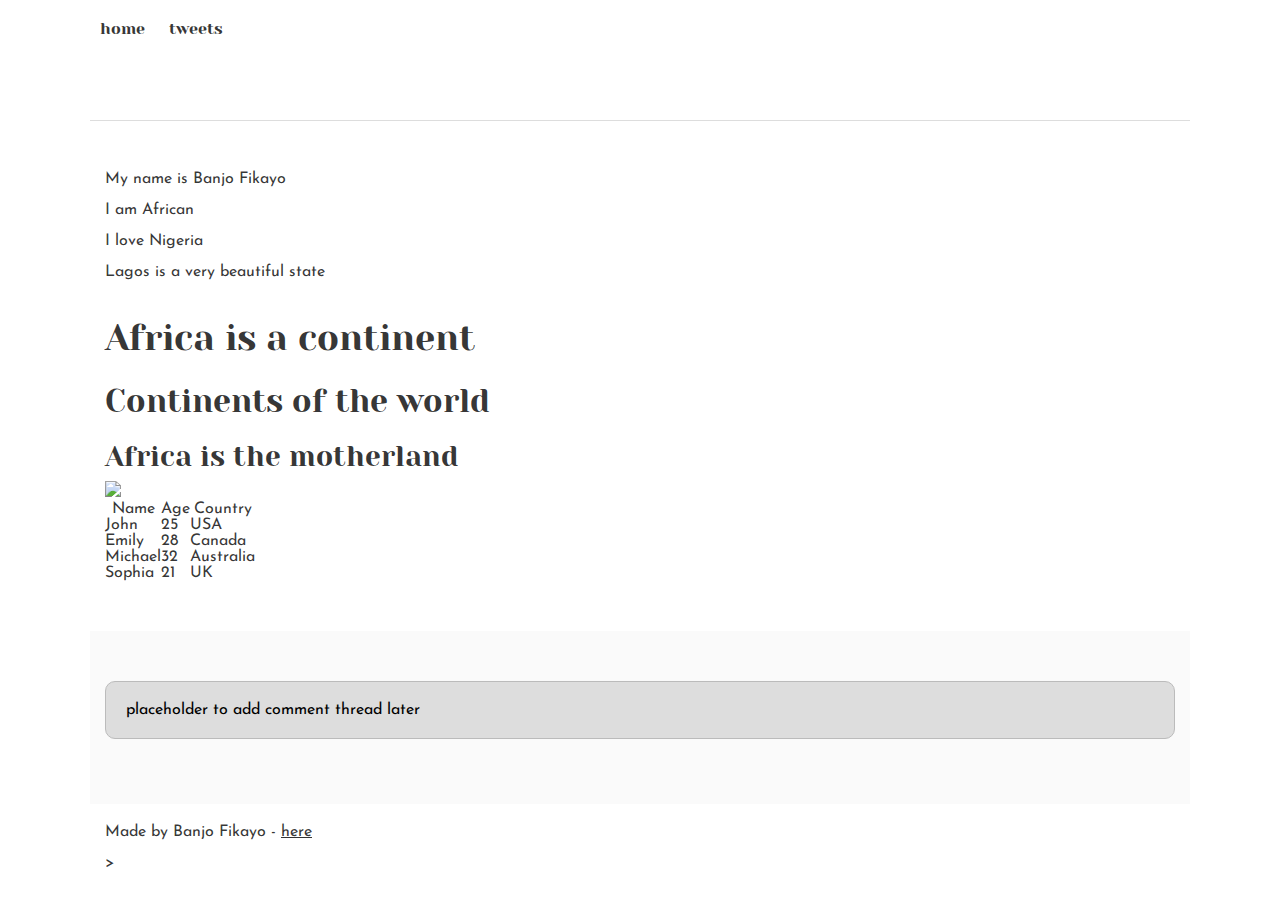
==== css_basic/index.html @ 17f0d618 "adding css" ====
<!DOCTYPE html>
<html lang="en">
  <head>
    <meta charset="UTF-8" />
    <meta http-equiv="X-UA-Compatible" content="IE=edge" />
    <meta name="viewport" content="width=device-width, initial-scale=1.0" />
    <title>Document</title>
    <link href="base.css" rel="stylesheet">
    <link href="styles.css" rel="stylesheet">
  </head>
  <body>
    <header>
      <ul>
        <li><a href="index.html"> home</a></li>
        <li><a href="tweets.html"> tweets</a></li>
      </ul>
    </header>
    <main>
      <article>
        <p>My name is Banjo Fikayo</p>
        <p>I am African</p>
        <p>I love Nigeria</p>
        <p>Lagos is a very beautiful state</p>

        <h1>Africa is a continent</h1>
        <h2>Continents of the world</h2>
        <h3>Africa is the motherland</h3>
        <a href="https://www.alxafrica.com/" target="_blank">
          <img src="https://i.ibb.co/gTDZZT8/ALX-Logo-07.png " />
        </a>
        <table border="1">
            <thead>
              <tr>
                <th>Name</th>
                <th>Age</th>
                <th>Country</th>
              </tr>
            </thead>
            <tbody>
              <tr>
                <td>John</td>
                <td>25</td>
                <td>USA</td>
              </tr>
              <tr>
                <td>Emily</td>
                <td>28</td>
                <td>Canada</td>
              </tr>
              <tr>
                <td>Michael</td>
                <td>32</td>
                <td>Australia</td>
              </tr>
              <tr>
                <td>Sophia</td>
                <td>21</td>
                <td>UK</td>
              </tr>
            </tbody>
          </table>
      </article>
      <aside>
        <p>placeholder to add comment thread later</p>
      </aside>
    </main>
    <footer>
      <p>
        <p>Made by Banjo Fikayo - <a href="https://www.github.com/bozpup" target="_blank">here</a></p>>
      
      </p>
    </footer>
  </body>
</html>
---- css_basic/base.css ----
/* Importing webfonts */
/* (If you're learning CSS, you should disregard that) */

@import url(https://fonts.googleapis.com/css?family=Yeseva+One);
@import url(https://fonts.googleapis.com/css?family=Josefin+Sans:400,700,700italic,400italic);

/* CSS reset rules */

html,
body {
  height: 100%;
  min-height: 100%;
}
html,
body,
div,
span,
applet,
object,
iframe,
h1,
h2,
h3,
h4,
h5,
h6,
p,
blockquote,
pre,
a,
abbr,
acronym,
address,
big,
cite,
code,
del,
dfn,
img,
ins,
kbd,
q,
s,
samp,
small,
strike,
sub,
sup,
tt,
var,
b,
u,
i,
center,
dl,
dt,
dd,
fieldset,
form,
label,
legend,
table,
caption,
tbody,
tfoot,
thead,
tr,
th,
td,
article,
aside,
canvas,
details,
embed,
figure,
figcaption,
footer,
header,
hgroup,
menu,
nav,
output,
ruby,
section,
summary,
time,
mark,
audio,
video {
  margin: 0;
  padding: 0;
  border: 0;
  font-size: 100%;
  font: inherit;
  vertical-align: baseline;
}
/* HTML5 display-role reset for older browsers */
article,
aside,
details,
figcaption,
figure,
footer,
header,
hgroup,
menu,
nav,
section {
  display: block;
}
body {
  line-height: 1;
}
blockquote,
q {
  quotes: none;
}
blockquote:before,
blockquote:after,
q:before,
q:after {
  content: "";
  content: none;
}
table {
  border-collapse: collapse;
  border-spacing: 0;
}

/* Fonts and colors */

body {
  font-family: "Josefin Sans", serif;
  color: rgba(0, 0, 0, 0.8);
}
h1,
h2,
h3,
h4,
h5,
h6,
header {
  font-family: "Yeseva One", sans-serif;
}
article {
}
header {
  border-bottom: 1px solid rgb(221, 221, 221);
  transition: border-bottom-color 1s ease;
}
header a {
  color: rgba(0, 0, 0, 0.8);
}
aside {
  background: #fafafa;
}
aside p {
  border: 1px solid #bbb;
  background: #ddd;
  color: black;
}
footer a {
  color: rgba(0, 0, 0, 0.8);
}
a {
  color: #f80002;
}

/* Positioning and margins */

@media (min-width: 1100px) {
  body {
    width: 1100px;
    margin: 0 auto;
  }
}

article {
  padding: 50px 15px;
}
article > *:first-child {
  margin-top: 0;
}
aside {
  padding: 50px 15px;
}
header .right {
  float: right;
  margin: 0 10px 15px;
}

/* Header */
header {
  padding: 20px 0;
  height: 80px;
}
header ul {
  list-style: none;
  margin: 0;
  padding: 0;
}
header li {
  display: inline;
  vertical-align: middle;
}
header li:first-child {
  margin: 0;
}
header li a {
  margin: 0 10px;
}
header li.logo {
  font-size: 36px;
}
header a {
  text-decoration: none;
}

/* Aside */

aside p {
  border-radius: 10px;
  padding: 20px 20px;
}

/* Footer */

footer {
  padding: 5px 15px;
  height: 80px;
}

/* Text styles and margins */

p {
  margin-bottom: 15px;
}
h1 {
  font-size: 36px;
  margin: 40px 0 20px;
}
h2 {
  font-size: 32px;
  margin: 30px 0 15px;
}
h3 {
  font-size: 28px;
  margin: 25px 0 10px;
}
h4 {
  font-size: 20px;
  font-weight: bold;
  margin: 20px 0 10px;
}
h5 {
  font-size: 18px;
  font-weight: bold;
  margin: 15px 0 10px;
}
h6 {
  font-weight: bold;
  margin: 5px 0;
}

@media (max-width: 800px) {
  body.works_on_smartphone {
    display: block;
  }
  body.works_on_smartphone main {
    display: block;
  }
  header .right {
    float: none;
  }
}
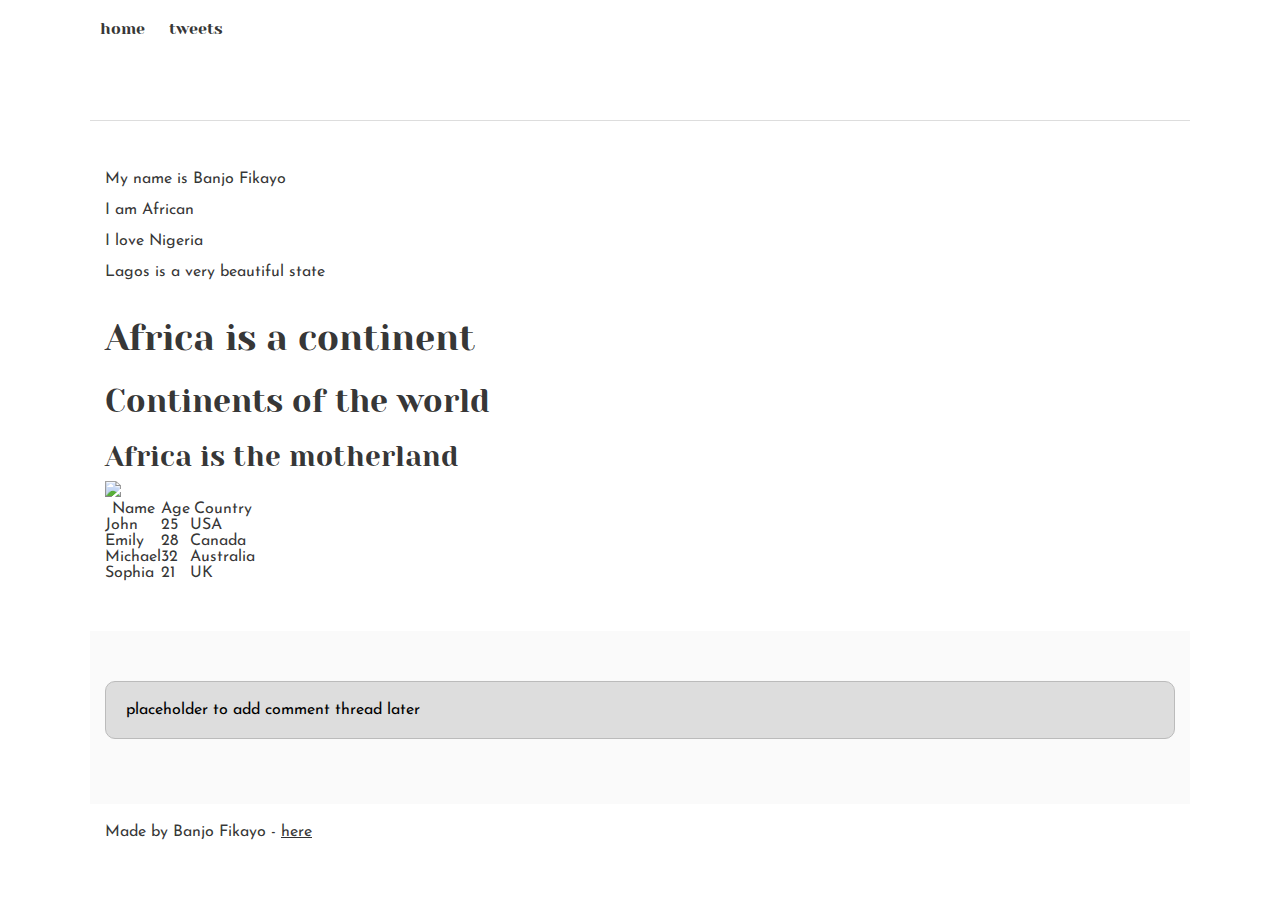
==== commit a3abda28: "adding css" ====
--- a/css_basic/index.html
+++ b/css_basic/index.html
@@ -66,7 +66,7 @@
     </main>
     <footer>
       <p>
-        <p>Made by Banjo Fikayo - <a href="https://www.github.com/bozpup" target="_blank">here</a></p>>
+        <p>Made by Banjo Fikayo - <a href="https://www.github.com/bozpup" target="_blank">here</a></p>
       
       </p>
     </footer>
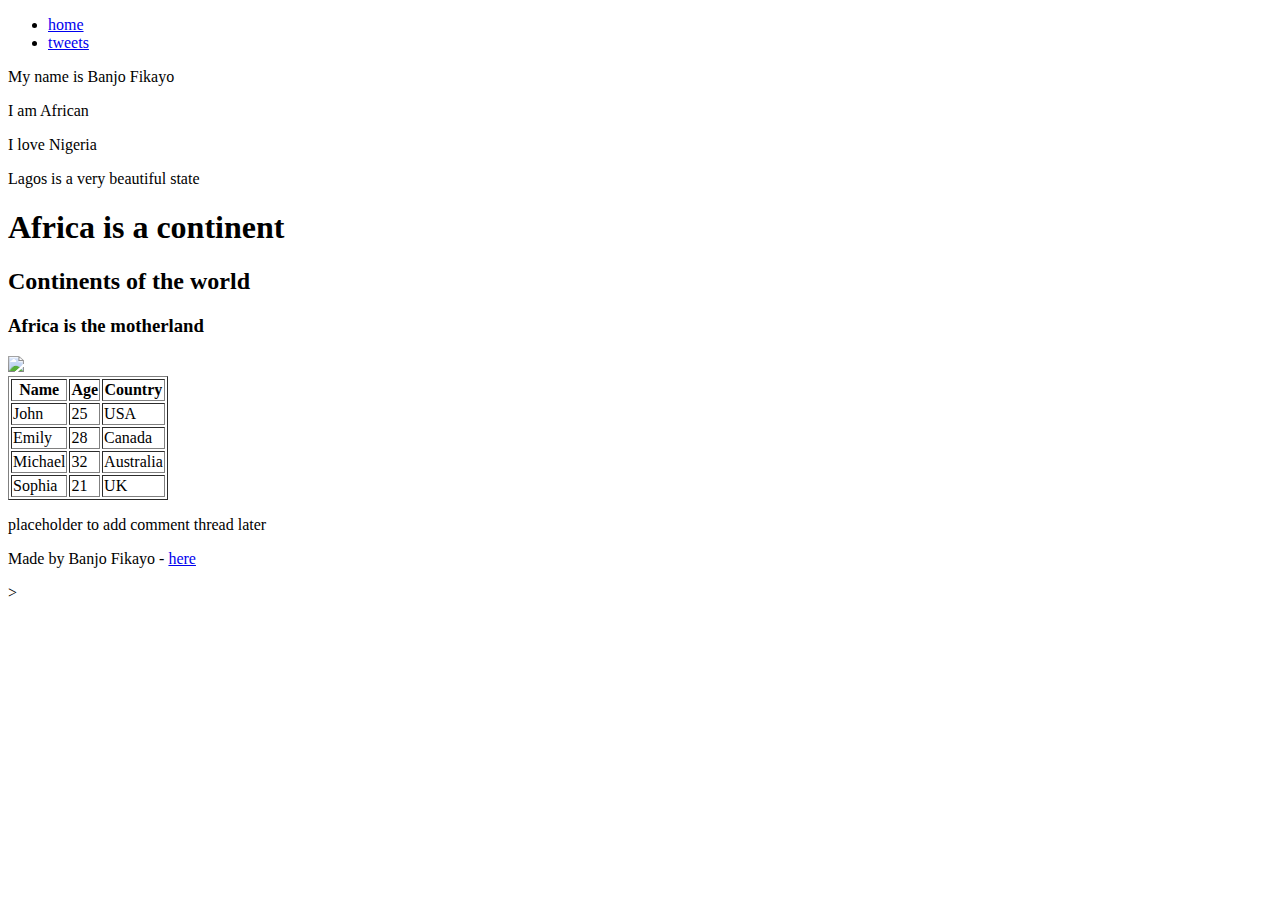
==== commit b9c7741a: "adding css" ====
--- a/css_basic/index.html
+++ b/css_basic/index.html
@@ -5,8 +5,6 @@
     <meta http-equiv="X-UA-Compatible" content="IE=edge" />
     <meta name="viewport" content="width=device-width, initial-scale=1.0" />
     <title>Document</title>
-    <link href="base.css" rel="stylesheet">
-    <link href="styles.css" rel="stylesheet">
   </head>
   <body>
     <header>
@@ -66,7 +64,7 @@
     </main>
     <footer>
       <p>
-        <p>Made by Banjo Fikayo - <a href="https://www.github.com/bozpup" target="_blank">here</a></p>
+        <p>Made by Banjo Fikayo - <a href="https://www.github.com/bozpup" target="_blank">here</a></p>>
       
       </p>
     </footer>
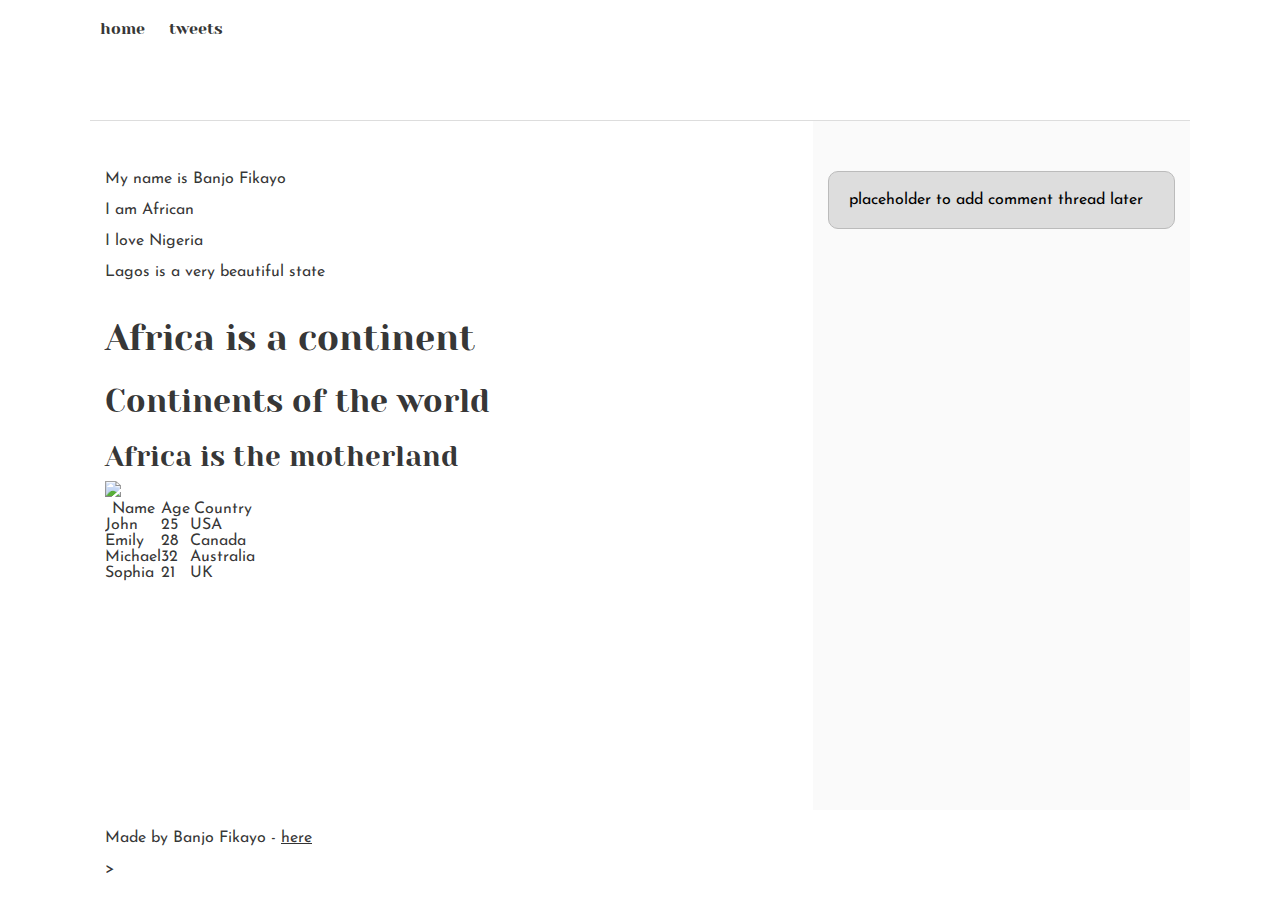
==== commit 06a12e61: "adding css" ====
--- a/css_basic/index.html
+++ b/css_basic/index.html
@@ -5,6 +5,8 @@
     <meta http-equiv="X-UA-Compatible" content="IE=edge" />
     <meta name="viewport" content="width=device-width, initial-scale=1.0" />
     <title>Document</title>
+    <link href="base.css" rel="stylesheet">
+    <link href="styles.css" rel="stylesheet">
   </head>
   <body>
     <header>
--- a/css_basic/base.css
+++ b/css_basic/base.css
@@ -0,0 +1,275 @@
+/* Importing webfonts */
+/* (If you're learning CSS, you should disregard that) */
+
+@import url(https://fonts.googleapis.com/css?family=Yeseva+One);
+@import url(https://fonts.googleapis.com/css?family=Josefin+Sans:400,700,700italic,400italic);
+
+/* CSS reset rules */
+
+html,
+body {
+  height: 100%;
+  min-height: 100%;
+}
+html,
+body,
+div,
+span,
+applet,
+object,
+iframe,
+h1,
+h2,
+h3,
+h4,
+h5,
+h6,
+p,
+blockquote,
+pre,
+a,
+abbr,
+acronym,
+address,
+big,
+cite,
+code,
+del,
+dfn,
+img,
+ins,
+kbd,
+q,
+s,
+samp,
+small,
+strike,
+sub,
+sup,
+tt,
+var,
+b,
+u,
+i,
+center,
+dl,
+dt,
+dd,
+fieldset,
+form,
+label,
+legend,
+table,
+caption,
+tbody,
+tfoot,
+thead,
+tr,
+th,
+td,
+article,
+aside,
+canvas,
+details,
+embed,
+figure,
+figcaption,
+footer,
+header,
+hgroup,
+menu,
+nav,
+output,
+ruby,
+section,
+summary,
+time,
+mark,
+audio,
+video {
+  margin: 0;
+  padding: 0;
+  border: 0;
+  font-size: 100%;
+  font: inherit;
+  vertical-align: baseline;
+}
+/* HTML5 display-role reset for older browsers */
+article,
+aside,
+details,
+figcaption,
+figure,
+footer,
+header,
+hgroup,
+menu,
+nav,
+section {
+  display: block;
+}
+body {
+  line-height: 1;
+}
+blockquote,
+q {
+  quotes: none;
+}
+blockquote:before,
+blockquote:after,
+q:before,
+q:after {
+  content: "";
+  content: none;
+}
+table {
+  border-collapse: collapse;
+  border-spacing: 0;
+}
+
+/* Fonts and colors */
+
+body {
+  font-family: "Josefin Sans", serif;
+  color: rgba(0, 0, 0, 0.8);
+}
+h1,
+h2,
+h3,
+h4,
+h5,
+h6,
+header {
+  font-family: "Yeseva One", sans-serif;
+}
+article {
+}
+header {
+  border-bottom: 1px solid rgb(221, 221, 221);
+  transition: border-bottom-color 1s ease;
+}
+header a {
+  color: rgba(0, 0, 0, 0.8);
+}
+aside {
+  background: #fafafa;
+}
+aside p {
+  border: 1px solid #bbb;
+  background: #ddd;
+  color: black;
+}
+footer a {
+  color: rgba(0, 0, 0, 0.8);
+}
+a {
+  color: #f80002;
+}
+
+/* Positioning and margins */
+
+@media (min-width: 1100px) {
+  body {
+    width: 1100px;
+    margin: 0 auto;
+  }
+}
+
+article {
+  padding: 50px 15px;
+}
+article > *:first-child {
+  margin-top: 0;
+}
+aside {
+  padding: 50px 15px;
+}
+header .right {
+  float: right;
+  margin: 0 10px 15px;
+}
+
+/* Header */
+header {
+  padding: 20px 0;
+  height: 80px;
+}
+header ul {
+  list-style: none;
+  margin: 0;
+  padding: 0;
+}
+header li {
+  display: inline;
+  vertical-align: middle;
+}
+header li:first-child {
+  margin: 0;
+}
+header li a {
+  margin: 0 10px;
+}
+header li.logo {
+  font-size: 36px;
+}
+header a {
+  text-decoration: none;
+}
+
+/* Aside */
+
+aside p {
+  border-radius: 10px;
+  padding: 20px 20px;
+}
+
+/* Footer */
+
+footer {
+  padding: 5px 15px;
+  height: 80px;
+}
+
+/* Text styles and margins */
+
+p {
+  margin-bottom: 15px;
+}
+h1 {
+  font-size: 36px;
+  margin: 40px 0 20px;
+}
+h2 {
+  font-size: 32px;
+  margin: 30px 0 15px;
+}
+h3 {
+  font-size: 28px;
+  margin: 25px 0 10px;
+}
+h4 {
+  font-size: 20px;
+  font-weight: bold;
+  margin: 20px 0 10px;
+}
+h5 {
+  font-size: 18px;
+  font-weight: bold;
+  margin: 15px 0 10px;
+}
+h6 {
+  font-weight: bold;
+  margin: 5px 0;
+}
+
+@media (max-width: 800px) {
+  body.works_on_smartphone {
+    display: block;
+  }
+  body.works_on_smartphone main {
+    display: block;
+  }
+  header .right {
+    float: none;
+  }
+}
--- a/css_basic/styles.css
+++ b/css_basic/styles.css
@@ -0,0 +1,19 @@
+body,
+main {
+  display: flex;
+}
+body {
+  flex-direction: column;
+}
+main {
+  flex-direction: row;
+  flex: auto;
+}
+article {
+  flex: 2;
+  overflow-y: auto;
+}
+aside {
+  flex: 1;
+  overflow-x: auto;
+}
